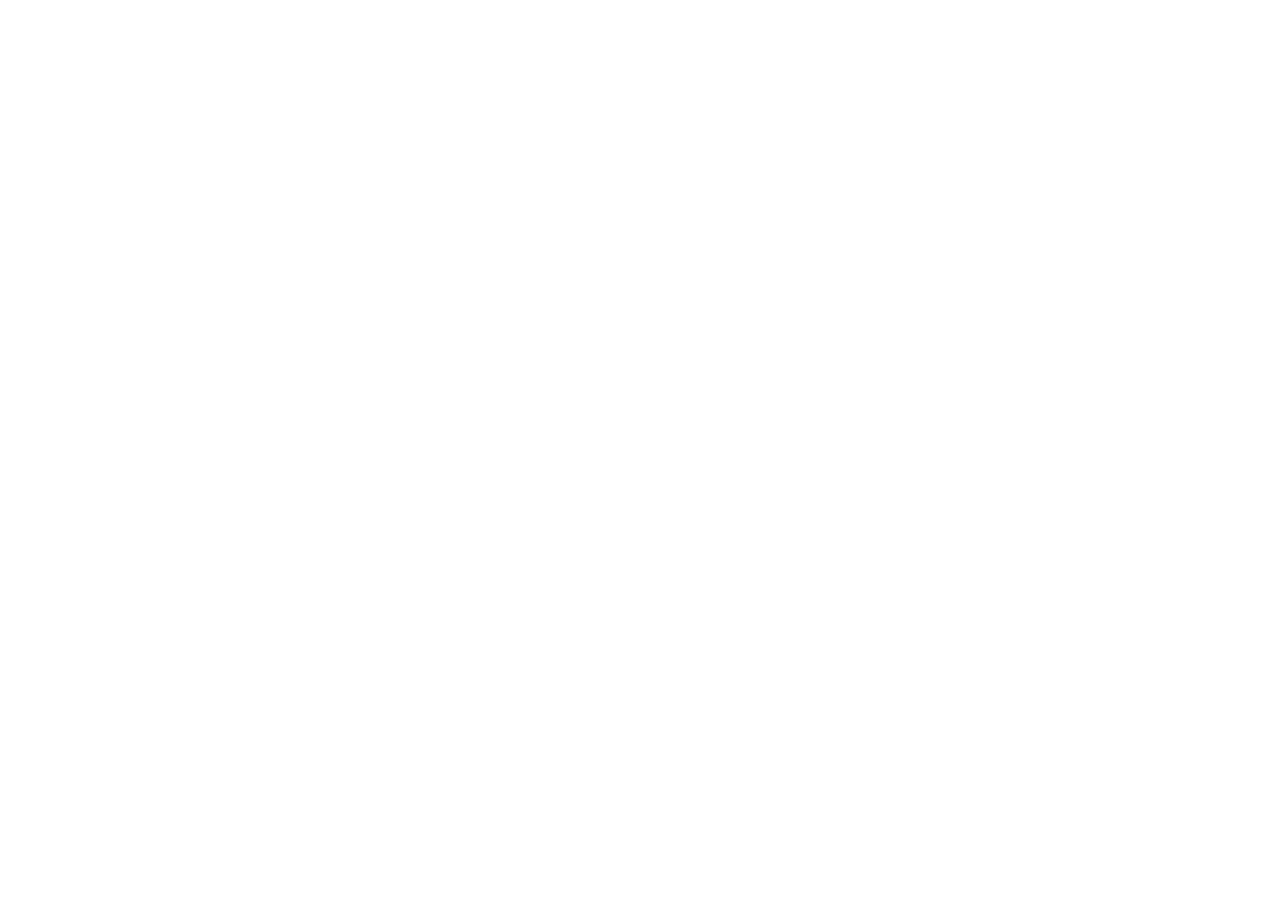
==== 03/index.html @ da73609e "inital" ====
<!DOCTYPE html>
<html lang="en">
<head>
    <meta charset="UTF-8">
    <meta name="viewport" content="width=device-width, initial-scale=1.0">
    <meta http-equiv="X-UA-Compatible" content="ie=edge">
    <title>Document</title>
</head>
<body>
    <script src = "app.js"></script>
</body>
</html>
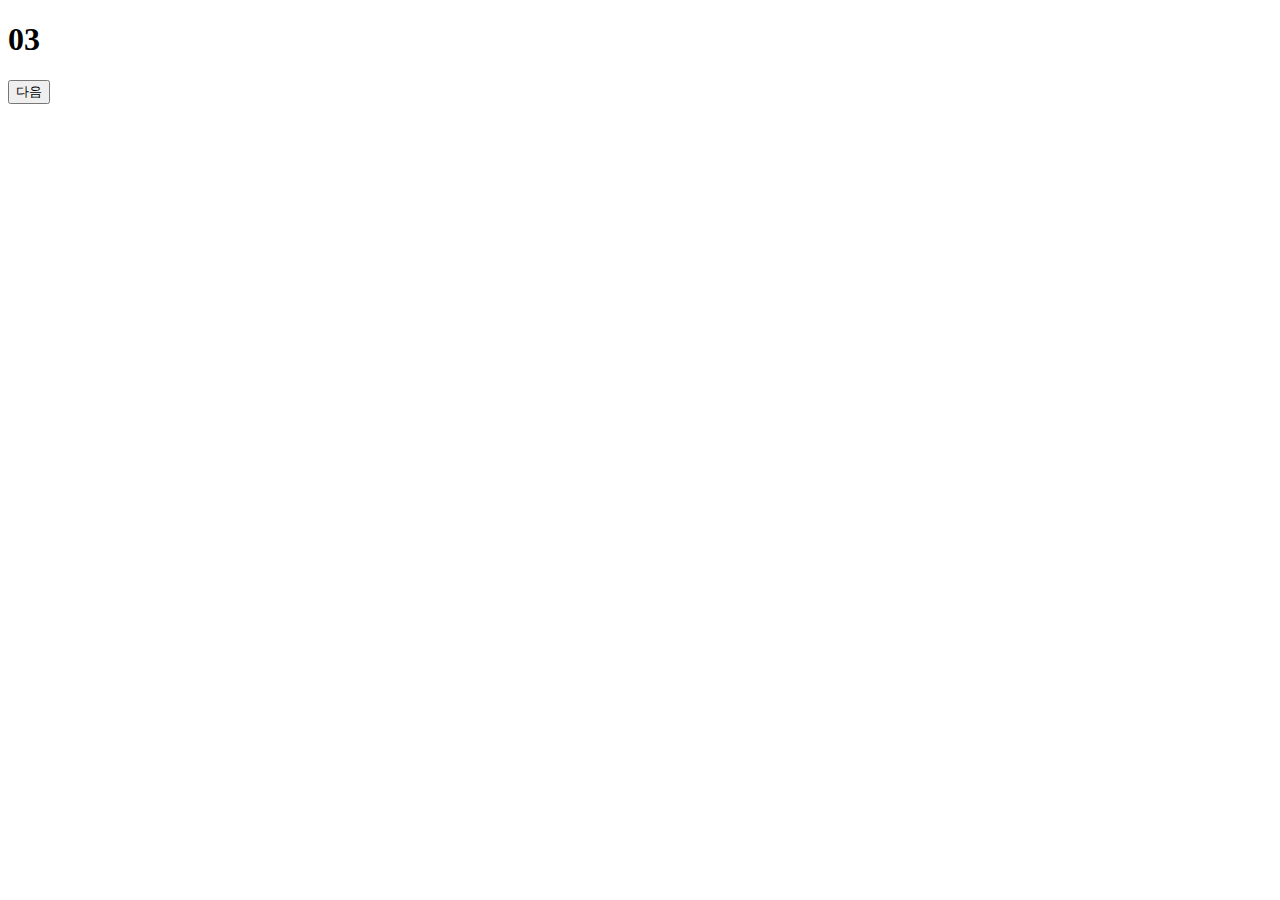
==== commit d6a479f9: "3차" ====
--- a/03/index.html
+++ b/03/index.html
@@ -1,12 +1,24 @@
 <!DOCTYPE html>
-<html lang="en">
+<html lang="ko">
 <head>
     <meta charset="UTF-8">
     <meta name="viewport" content="width=device-width, initial-scale=1.0">
     <meta http-equiv="X-UA-Compatible" content="ie=edge">
     <title>Document</title>
+    <style>
+    #debug {color:red}
+    .box {padding: 10px;border: 1px solid #ddd}
+    </style>
 </head>
 <body>
-    <script src = "app.js"></script>
+    <h1>03</h1>
+    <!-- <div id = "debug" class="box">debug1</div>
+    <div>debug2</div> -->
+    
+    <!-- <script src = "app1.js"></script> -->
+    <!-- <script src = "app2.js"></script> -->
+    
+    <button type="button" id = "btn">다음</button>
+    <script src = "event.js"></script>
 </body>
 </html>